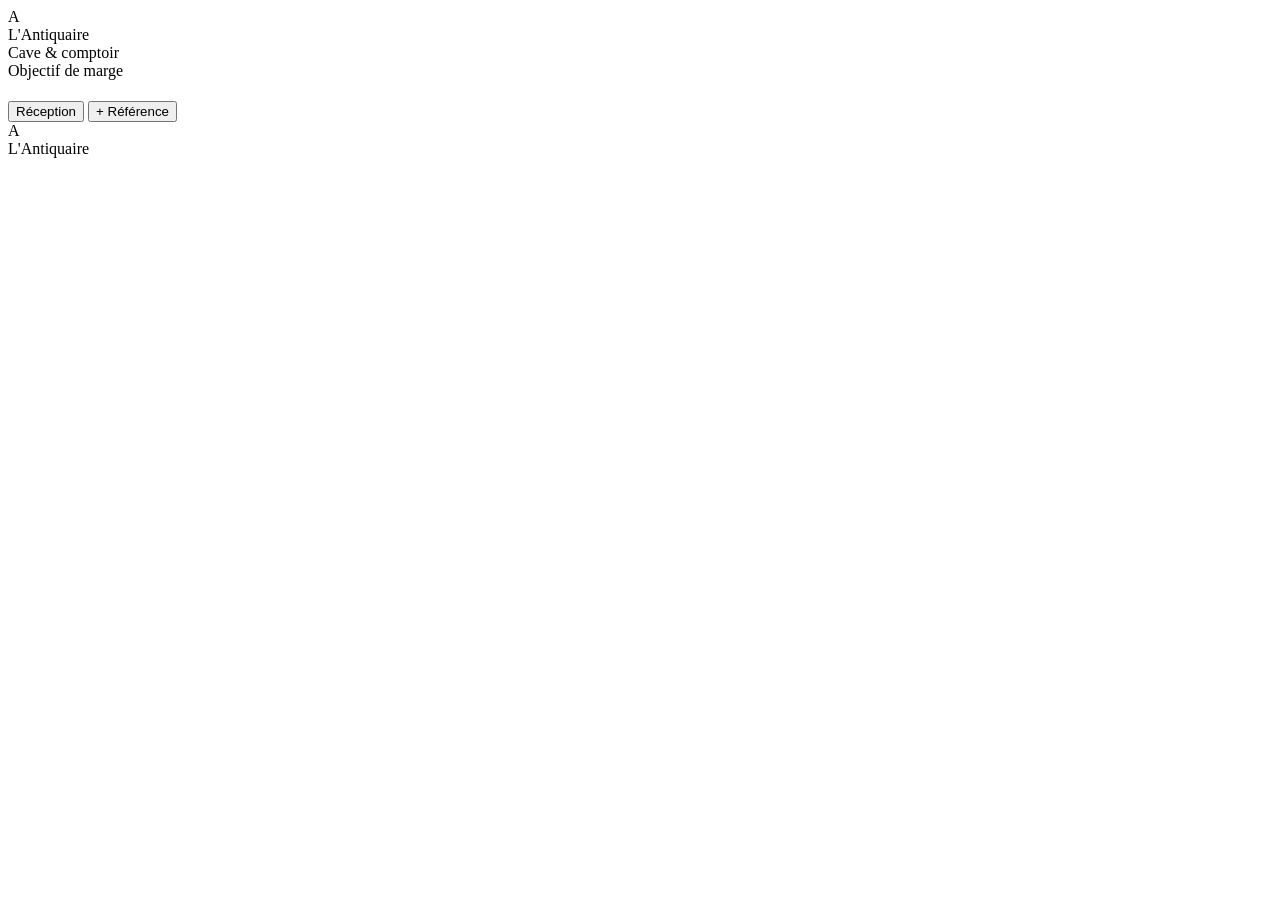
==== static/index.html @ 40ef15fb "feat: frontend shell — design tokens, router, vendored fonts, modal/format helpers Co-Authored-By: C" ====
<!doctype html>
<html lang="fr">
<head>
<meta charset="utf-8">
<meta name="viewport" content="width=device-width, initial-scale=1">
<title>L'Antiquaire — Cave &amp; comptoir</title>
<link rel="icon" href="data:image/svg+xml,<svg xmlns='http://www.w3.org/2000/svg' viewBox='0 0 100 100'><circle cx='50' cy='50' r='46' fill='none' stroke='%2379A63A' stroke-width='4'/><text x='50' y='68' font-size='52' text-anchor='middle' fill='%2379A63A' font-family='Georgia,serif'>A</text></svg>">
<link rel="stylesheet" href="/fonts/fonts.css">
<link rel="stylesheet" href="/css/app.css">
</head>
<body>
<div id="banner" hidden></div>
<div class="app">
  <aside class="side">
    <div class="brand">
      <div class="brand-mark">A</div>
      <div>
        <div class="brand-name">L'Antiquaire</div>
        <div class="brand-sub">Cave &amp; comptoir</div>
      </div>
    </div>
    <nav class="side-nav" id="nav"></nav>
    <div class="side-foot">
      <div class="mono-label">Objectif de marge</div>
      <div class="side-foot-line" id="marge-note"></div>
    </div>
  </aside>
  <main class="main">
    <header class="topbar">
      <div class="topbar-title">
        <h1 id="page-title"></h1>
        <div class="subtitle" id="page-sub"></div>
      </div>
      <div class="seg" id="lieu-seg"></div>
      <button class="btn" id="btn-reception">Réception</button>
      <button class="btn" id="btn-new-ref">+ Référence</button>
      <div class="user-chip">
        <div class="user-mark">A</div>
        <div class="user-name">L'Antiquaire</div>
      </div>
    </header>
    <div class="screen" id="screen"></div>
  </main>
</div>
<div id="modal-root"></div>
<script type="module" src="/js/app.js"></script>
</body>
</html>
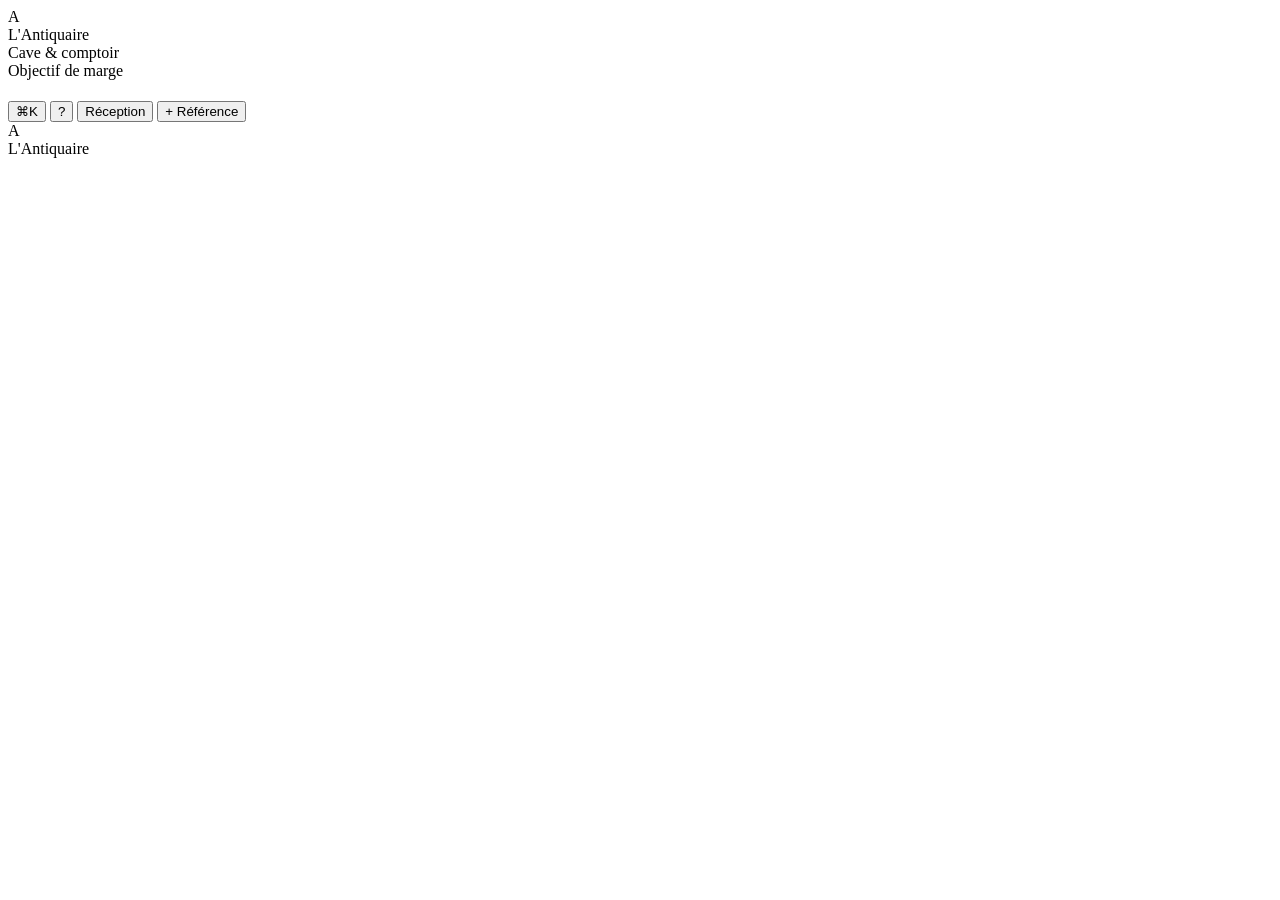
==== commit 669b713f: "feat(ui): palette de recherche et d'actions (⌘K)" ====
--- a/static/index.html
+++ b/static/index.html
@@ -23,6 +23,7 @@
     <div class="side-foot">
       <div class="mono-label">Objectif de marge</div>
       <div class="side-foot-line" id="marge-note"></div>
+      <div class="build-stamp" id="build-stamp"></div>
     </div>
   </aside>
   <main class="main">
@@ -32,6 +33,8 @@
         <div class="subtitle" id="page-sub"></div>
       </div>
       <div class="seg" id="lieu-seg"></div>
+      <button class="btn ghost" id="btn-palette" title="Rechercher (⌘K)" aria-label="Rechercher">⌘K</button>
+      <button class="btn ghost" id="btn-tour" title="Visite guidée de cet écran" aria-label="Visite guidée">?</button>
       <button class="btn" id="btn-reception">Réception</button>
       <button class="btn" id="btn-new-ref">+ Référence</button>
       <div class="user-chip">
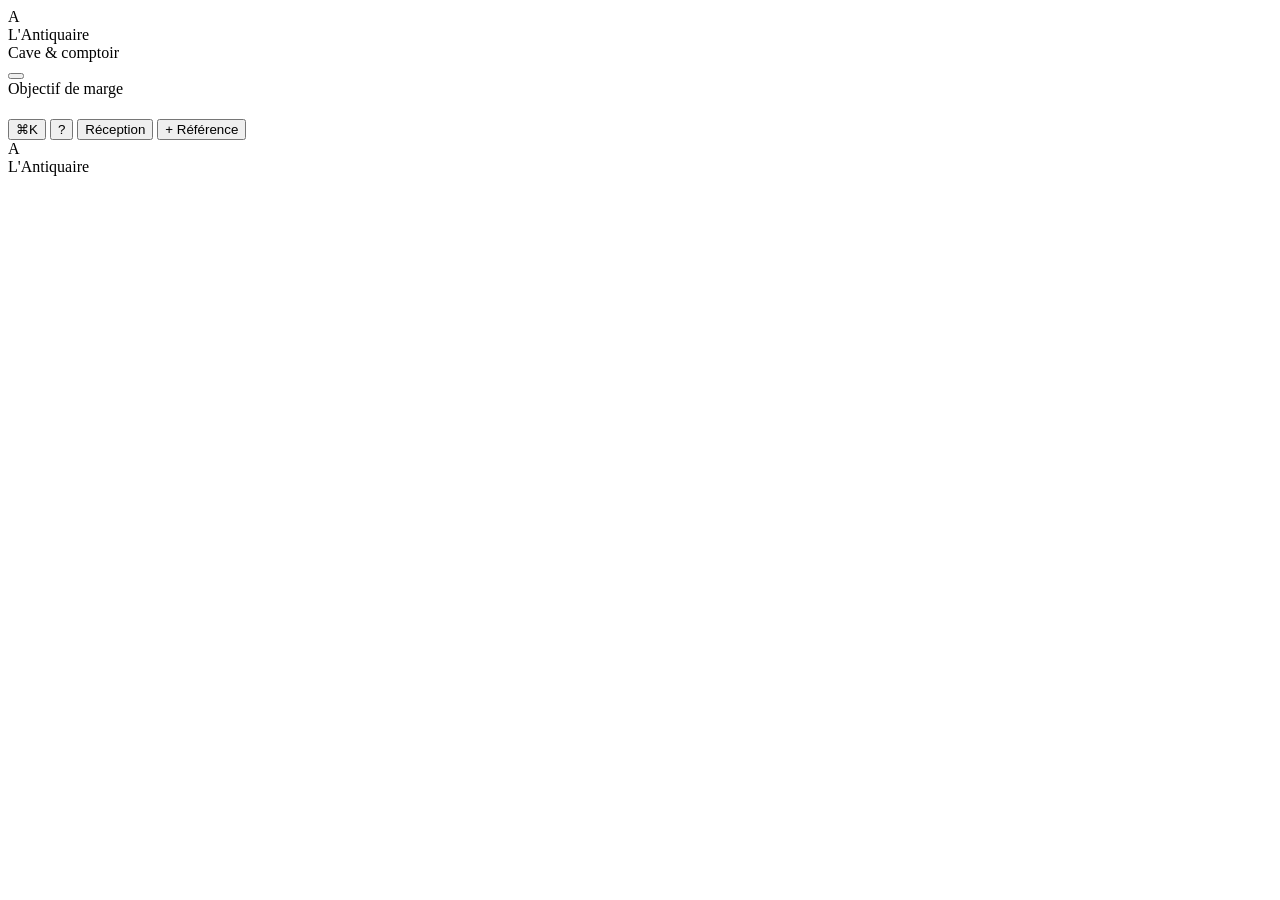
==== commit e6ffd388: "feat(ui): mise en lumière générale, barre latérale repliable, vocabulaire recette/carte/tarification" ====
--- a/static/index.html
+++ b/static/index.html
@@ -14,12 +14,14 @@
   <aside class="side">
     <div class="brand">
       <div class="brand-mark">A</div>
-      <div>
+      <div class="brand-txt">
         <div class="brand-name">L'Antiquaire</div>
         <div class="brand-sub">Cave &amp; comptoir</div>
       </div>
+
     </div>
     <nav class="side-nav" id="nav"></nav>
+    <button class="pin" id="btn-epingle" aria-label="Déplier la barre" aria-pressed="false"></button>
     <div class="side-foot">
       <div class="mono-label">Objectif de marge</div>
       <div class="side-foot-line" id="marge-note"></div>
